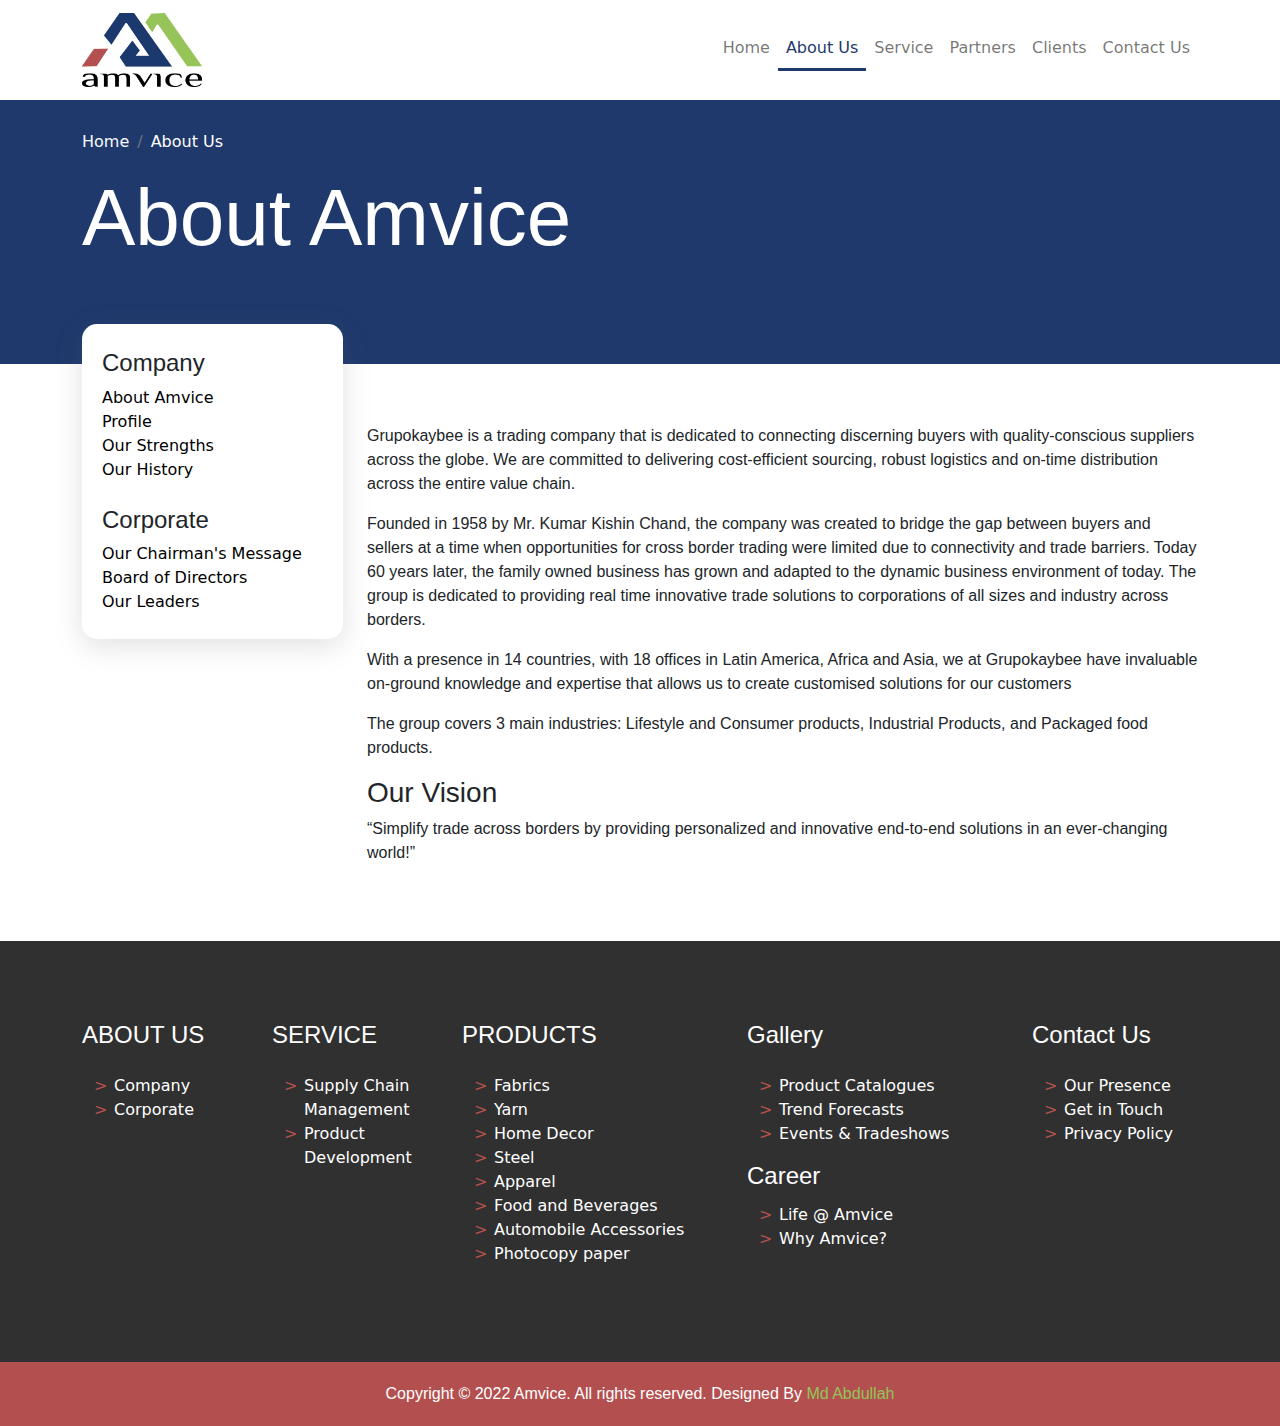
==== about.html @ f0320f3e "First Update" ====
<!DOCTYPE html>
<html lang="en">
  <head>
    <!-- Required meta tags -->
    <meta charset="utf-8">
    <meta name="viewport" content="width=device-width, initial-scale=1">

    <!-- Bootstrap CSS -->
    <link rel="stylesheet" href="./assets/css/all.min.css">
    <link rel="stylesheet" href="./assets/css/bootstrap.min.css">
    <link rel="stylesheet" href="./assets/css/style.css">
    <link rel="stylesheet" href="./assets/css/responsive.css">

    <title>Amvice || Building Cultures, Building Partnership</title>
  </head>
  <body>
    
    <main>
        <!-- Header Part Start -->
        <header class="header_part">
            <div class="container">
                <nav class="navbar navbar-expand-lg navbar-light">
                    <a class="navbar-brand" href="./index.html">
                        <img src="./assets/img/logo.png" alt="">
                    </a>
                    <button class="navbar-toggler" type="button" data-bs-toggle="collapse" data-bs-target="#navbarSupportedContent" aria-controls="navbarSupportedContent" aria-expanded="false" aria-label="Toggle navigation">
                        <span class="navbar-toggler-icon"></span>
                    </button>
                    <div class="collapse navbar-collapse" id="navbarSupportedContent">
                        <ul class="navbar-nav ms-auto mb-2 mb-lg-0">
                            <li class="nav-item">
                                <a class="nav-link" aria-current="page" href="#">Home</a>
                            </li>
                            <li class="nav-item">
                                <a class="nav-link active" href="#">About Us</a>
                            </li>
                            <li class="nav-item">
                                <a class="nav-link" href="#">Service</a>
                            </li>
                            <li class="nav-item">
                                <a class="nav-link" href="#">Partners</a>
                            </li>
                            <li class="nav-item">
                                <a class="nav-link" href="#">Clients</a>
                            </li>
                            <li class="nav-item">
                                <a class="nav-link" href="#">Contact Us</a>
                            </li>
                        </ul>
                    </div>
                </nav>
            </div>
        </header>
        <!-- Header Part End -->


        <!-- Breadcrumb Part Start -->
        <section class="breadcrumb_part">
            <div class="container">
                <nav aria-label="breadcrumb">
                    <ol class="breadcrumb">
                        <li class="breadcrumb-item"><a class=" text-light" href="./index.html">Home</a></li>
                        <li class="breadcrumb-item active text-white" aria-current="page">About Us</li>
                    </ol>
                </nav>
                <div class="breadcrumb_head">
                    <h1>About Amvice</h1>
                </div>
            </div>
        </section>
        <!-- Breadcrumb Part End -->

        <!-- About Part Start -->
        <section class="about_part">
            <div class="container">
                <div class="about_con_main">
                    <div class="row">
                        <div class="col-md-3">
                            <div class="about_con_indicator_wrapper">
                                <h4>Company</h4>
                                <ul class="nav flex-column nav-pills me-3" id="v-pills-tab" role="tablist" aria-orientation="vertical">

                                    <li><button class="" id="v-pills-about-tab" data-bs-toggle="pill" data-bs-target="#v-pills-about" type="button" role="tab" aria-controls="v-pills-about" aria-selected="true">About Amvice</button></li>

                                    <li><button class="" id="v-pills-profile-tab" data-bs-toggle="pill" data-bs-target="#v-pills-profile" type="button" role="tab" aria-controls="v-pills-profile" aria-selected="false">Profile</button></li>

                                    <li><button class="" id="v-pills-strength-tab" data-bs-toggle="pill" data-bs-target="#v-pills-strength" type="button" role="tab" aria-controls="v-pills-strength" aria-selected="false">Our Strengths</button></li>

                                    <li><button class="" id="v-pills-history-tab" data-bs-toggle="pill" data-bs-target="#v-pills-history" type="button" role="tab" aria-controls="v-pills-history" aria-selected="false">Our History</button></li>

                                </ul>
                                <h4 class="pt-4">Corporate</h4>
                                <ul class="nav flex-column nav-pills me-3" id="v-pills-tab" role="tablist" aria-orientation="vertical">
                                    
                                    <li><button class="" id="v-pills-message-tab" data-bs-toggle="pill" data-bs-target="#v-pills-message" type="button" role="tab" aria-controls="v-pills-message" aria-selected="false">Our Chairman's Message</button></li>
                                    
                                    <li><button class="" id="v-pills-director-tab" data-bs-toggle="pill" data-bs-target="#v-pills-director" type="button" role="tab" aria-controls="v-pills-director" aria-selected="false">Board of Directors</button></li>
                                    
                                    <li><button class="" id="v-pills-leader-tab" data-bs-toggle="pill" data-bs-target="#v-pills-leader" type="button" role="tab" aria-controls="v-pills-leader" aria-selected="false">Our Leaders</button></li>

                                </ul>
                            </div>
                        </div>
                        <div class="col-md-9 tab-content" id="v-pills-tabContent">
                            <div class="tab-pane fade show active" id="v-pills-about" role="tabpanel" aria-labelledby="v-pills-about-tab">
                                <p>Grupokaybee is a trading company that is dedicated to connecting discerning buyers with quality-conscious suppliers across the globe. We are committed to delivering cost-efficient sourcing, robust logistics and on-time distribution across the entire value chain.</p>
                                <p>Founded in 1958 by Mr. Kumar Kishin Chand, the company was created to bridge the gap between buyers and sellers at a time when opportunities for cross border trading were limited due to connectivity and trade barriers. Today 60 years later, the family owned business has grown and adapted to the dynamic business environment of today. The group is dedicated to providing real time innovative trade solutions to corporations of all sizes and industry across borders.</p>
                                <p>With a presence in 14 countries, with 18 offices in Latin America, Africa and Asia, we at Grupokaybee have invaluable on-ground knowledge and expertise that allows us to create customised solutions for our customers</p>
                                <p>
                                    The group covers 3 main industries: Lifestyle and Consumer products, Industrial Products, and Packaged food products.
                                </p>
                                <h3>Our Vision</h3>
                                <p>“Simplify trade across borders by providing personalized and innovative end-to-end solutions in an ever-changing world!”</p>
                            </div>

                            <div class="tab-pane fade" id="v-pills-profile" role="tabpanel" aria-labelledby="v-pills-profile-tab">
                                <h3>Relationship</h3>
                                <ul>
                                    <li>Develop Long Term and Mutually Beneficial Partnerships</li>
                                    <li>Build Relationships</li>
                                    <li>Customers at the core</li>
                                </ul>
                            </div>

                            <div class="tab-pane fade" id="v-pills-strength" role="tabpanel" aria-labelledby="v-pills-strength-tab">
                                <h3>Our Strengths</h3>
                                <ul>
                                    <li>Develop Long Term and Mutually Beneficial Partnerships</li>
                                    <li>Build Relationships</li>
                                    <li>Customers at the core</li>
                                </ul>
                            </div>

                            <div class="tab-pane fade" id="v-pills-history" role="tabpanel" aria-labelledby="v-pills-history-tab">
                                <h3>Our History</h3>
                                <ul>
                                    <li>Develop Long Term and Mutually Beneficial Partnerships</li>
                                    <li>Build Relationships</li>
                                    <li>Customers at the core</li>
                                </ul>
                            </div>

                            <div class="tab-pane fade" id="v-pills-message" role="tabpanel" aria-labelledby="v-pills-message-tab">
                                <h3>Our Chairman's Message</h3>
                                <ul>
                                    <li>Develop Long Term and Mutually Beneficial Partnerships</li>
                                    <li>Build Relationships</li>
                                    <li>Customers at the core</li>
                                </ul>
                            </div>

                            <div class="tab-pane fade" id="v-pills-director" role="tabpanel" aria-labelledby="v-pills-director-tab">
                                <h3>Board of Directors</h3>
                                <ul>
                                    <li>Develop Long Term and Mutually Beneficial Partnerships</li>
                                    <li>Build Relationships</li>
                                    <li>Customers at the core</li>
                                </ul>
                            </div>

                            <div class="tab-pane fade" id="v-pills-leader" role="tabpanel" aria-labelledby="v-pills-leader-tab">
                                <h3>Our Leaders</h3>
                                <ul>
                                    <li>Develop Long Term and Mutually Beneficial Partnerships</li>
                                    <li>Build Relationships</li>
                                    <li>Customers at the core</li>
                                </ul>
                            </div>

                        </div>
                    </div>
                </div>
            </div>
        </section>
        <!-- About Part End -->
<!--         
        <div class="d-flex align-items-start">
            <div class="nav flex-column nav-pills me-3" id="v-pills-tab" role="tablist" aria-orientation="vertical">
              <button class="nav-link active" id="v-pills-home-tab" data-bs-toggle="pill" data-bs-target="#v-pills-home" type="button" role="tab" aria-controls="v-pills-home" aria-selected="true">Home</button>
              <button class="nav-link" id="v-pills-profile-tab" data-bs-toggle="pill" data-bs-target="#v-pills-profile" type="button" role="tab" aria-controls="v-pills-profile" aria-selected="false">Profile</button>
              <button class="nav-link" id="v-pills-messages-tab" data-bs-toggle="pill" data-bs-target="#v-pills-messages" type="button" role="tab" aria-controls="v-pills-messages" aria-selected="false">Messages</button>
              <button class="nav-link" id="v-pills-settings-tab" data-bs-toggle="pill" data-bs-target="#v-pills-settings" type="button" role="tab" aria-controls="v-pills-settings" aria-selected="false">Settings</button>
            </div>
            <div class="tab-content" id="v-pills-tabContent">
              <div class="tab-pane fade show active" id="v-pills-home" role="tabpanel" aria-labelledby="v-pills-home-tab">Lorem ipsum dolor sit amet consectetur adipisicing elit. Optio distinctio, nobis pariatur laudantium omnis perspiciatis animi amet ipsam laboriosam vero recusandae dolores! Veniam, necessitatibus. Quia ipsam perferendis id doloribus maxime!</div>
              <div class="tab-pane fade" id="v-pills-profile" role="tabpanel" aria-labelledby="v-pills-profile-tab">2. Lorem ipsum dolor sit, amet consectetur adipisicing elit. Suscipit quo quidem quisquam? Reiciendis consequatur optio obcaecati nesciunt sint nulla, eveniet ea commodi ullam repellendus? Sunt tempore repellat eaque temporibus non?</div>
              <div class="tab-pane fade" id="v-pills-messages" role="tabpanel" aria-labelledby="v-pills-messages-tab">...</div>
              <div class="tab-pane fade" id="v-pills-settings" role="tabpanel" aria-labelledby="v-pills-settings-tab">...</div>
            </div>
          </div> -->

        <!-- Contact Part Start -->
        <section class="contact_part">
            <div class="container">
                <div class="contact_con_main">
                    <div class="row">
                        <div class="col-lg-2 text-white">
                            <div class="contact_con_head pb-3">
                                <h4>ABOUT US</h4>
                            </div>
                            <div class="contact_con">
                                <ul>
                                    <li><a href="#">Company</a></li>
                                    <li><a href="#">Corporate</a></li>
                                </ul>
                            </div>
                        </div>
                        <div class="col-lg-2 text-white">
                            <div class="contact_con_head pb-3">
                                <h4>SERVICE</h4>
                            </div>
                            <div class="contact_con">
                                <ul>
                                    <li><a href="#">Supply Chain Management</a></li>
                                    <li><a href="#">Product Development</a></li>
                                </ul>
                            </div>
                        </div>
                        <div class="col-lg-3 text-white">
                            <div class="contact_con_head pb-3">
                                <h4>PRODUCTS</h4>
                            </div>
                            <div class="contact_con">
                                <ul>
                                    <li><a href="#">Fabrics</a></li>
                                    <li><a href="#">Yarn</a></li>
                                    <li><a href="#">Home Decor</a></li>
                                    <li><a href="#">Steel</a></li>
                                    <li><a href="#">Apparel</a></li>
                                    <li><a href="#">Food and Beverages</a></li>
                                    <li><a href="#">Automobile Accessories</a></li>
                                    <li><a href="#">Photocopy paper</a></li>
                                </ul>
                            </div>
                        </div>
                        <div class="col-lg-3 text-white">
                            <div class="contact_con_head pb-3">
                                <h4>Gallery</h4>
                            </div>
                            <div class="contact_con">
                                <ul>
                                    <li><a href="#">Product Catalogues</a></li>
                                    <li><a href="#">Trend Forecasts</a></li>
                                    <li><a href="#">Events & Tradeshows</a></li>
                                </ul>
                            </div>
                            <div class="contact_con_head pb-1">
                                <h4>Career</h4>
                            </div>
                            <div class="contact_con">
                                <ul>
                                    <li><a href="#">Life @ Amvice</a></li>
                                    <li><a href="#">Why Amvice?</a></li>
                                </ul>
                            </div>
                        </div>
                        <div class="col-lg-2 text-white">
                            <div class="contact_con_head pb-3">
                                <h4>Contact Us</h4>
                            </div>
                            <div class="contact_con">
                                <ul>
                                    <li><a href="#">Our Presence</a></li>
                                    <li><a href="#">Get in Touch</a></li>
                                    <li><a href="#">Privacy Policy</a></li>
                                </ul>
                            </div>
                        </div>
                    </div>
                </div>
            </div>
        </section>
        <!-- Contact Part End -->

        <!-- Footer Part Start -->
        <footer class="footer_part">
            <div class="container">
                <div class="footer_con text-center text-white">
                    <p>Copyright &copy; 2022 Amvice. All rights reserved. Designed By <a href="https://www.facebook.com/MdAbdullahyusha/" target="_blank">Md Abdullah</a></p>
                </div>
            </div>
        </footer>
        <!-- Footer Part End -->

    </main>

    <!-- Optional JavaScript; choose one of the two! -->

    <!-- Option 1: Bootstrap Bundle with Popper -->
    <script src="./assets/js/jquery-3.6.0.min.js"></script>
    <script src="./assets/js/bootstrap.min.js"></script>
    <script src="./assets/js/app.js"></script>

    <!-- Option 2: Separate Popper and Bootstrap JS -->
    <!--
    <script src="https://cdn.jsdelivr.net/npm/@popperjs/core@2.10.2/dist/umd/popper.min.js" integrity="sha384-7+zCNj/IqJ95wo16oMtfsKbZ9ccEh31eOz1HGyDuCQ6wgnyJNSYdrPa03rtR1zdB" crossorigin="anonymous"></script>
    <script src="https://cdn.jsdelivr.net/npm/bootstrap@5.1.3/dist/js/bootstrap.min.js" integrity="sha384-QJHtvGhmr9XOIpI6YVutG+2QOK9T+ZnN4kzFN1RtK3zEFEIsxhlmWl5/YESvpZ13" crossorigin="anonymous"></script>
    -->
  </body>
</html>
---- assets/css/style.css ----
/* Amvice || Building Cultures, Building Partnership

    Technology Are Used,

    Bootstrap 5,
    Fontawesome 6,
    Google Fonts,
*/

* {
    margin: 0;
    padding: 0;
    outline: 0;
    box-sizing: border-box;
}
ul, ol {
    list-style: none;
}
h1, h2, h3, h4, h5, h6 {
    font-family: 'El Messiri', sans-serif;
}
p, span {
    font-family: 'Poppins', sans-serif;
}
a, a:hover {
    color: #000;
    text-decoration: none;
}
img {
    vertical-align: middle;
}
:root {
    --primary: #1F396D;
    --secondary: #B3504F;
    --third: #95C458;
}
/* COMMON CSS END */


/* Navigation Part Start */
.navbar-light .navbar-nav .nav-link:focus, .navbar-light .navbar-nav .nav-link:hover,
.navbar-light .navbar-nav .nav-link.active, .navbar-light .navbar-nav .show>.nav-link {
    color: var(--primary);
    border-bottom: 3px solid var(--primary);
}
.navbar-brand img {
    width: 120px;
}
/* Navigation Part End */

/* Welcome Part Start */
.welcome_part {
    overflow-x: hidden;
}
.welcome_con h3,
.service_head h4{
    font-size: 22px;
}
.welcome_con h2,
.service_head h2{
    font-size: 40px;
    color: var(--primary);
    font-weight: 700;
}
.welcome_con a,
.service_head a{
    color: var(--primary);
} 
/* Welcome Part End */

/* Service Part Start */
.service_con {
    position: relative;
    z-index: 1;
    transition: .3s ease;
}
.service_con:hover {
    background-image: url('./../img/welcome_img.jpg');
    background-repeat: no-repeat;
    background-size: cover;
    background-position: top;
    /* z-index: -2; */
    color: #fff;
}
.service_con:hover .icon {
    background: rgba(255,255,255,0.4);
}
.service_con h4 {
    padding-top: 15px;
}
.service_con .icon {
    font-size: 26px;
    height: 60px;
    width: 60px;
    border-radius: 50%;
    background: #f1f1f1;
    display: flex;
    justify-content: center;
    align-items: center;
}
.service_con .icon i {
    color: var(--secondary);
}

.service_con:hover::before {
    position: absolute;
    top: 0;
    left: 0;
    content: '';
    height: 100%;
    width: 100%;
    background: rgba(179, 80, 79, .4);
    z-index: -1;
    transition: .3s ease;
}

/* Service Part End */

/* Product Part STart */
.product_part {
    background: url(../img/product_img_bg.jpg) no-repeat;
    background-size: cover;
    background-position: center;
}
.product_overlay {
    background: rgba(255,255,255,0.9);
}
.product_con_main > .row {
    row-gap: 24px;
}
/* Product Part End */

/* Branch Part Start */
.branch_area {
    padding: 120px 0;
    background: url('../img/more_info.jpg') no-repeat;
    background-size: cover;
    background-position: center;
}
.branch_con {
    padding: 15px;
    background: #fff;
    height: 250px;
    overflow: scroll;
    box-shadow: 0 0 10px -8px black;
}
.branch_con ul li,
.contact_con ul li {
    position: relative;
    transition: 0.3s ease;
}
.branch_con ul li:hover a,
.contact_con ul li:hover a {
    color: var(--secondary);
}
.branch_con ul li::before,
.contact_con ul li:before {
    position: absolute;
    top: 0;
    left: -20px;
    content: '>';
    color: var(--secondary);
}
/* Branch Part End */

/* Contact Part Start */
.contact_part {
    padding: 80px 0;
    background: #303030;
}
.contact_con ul li a {
    color: #fff;
}
/* Contact Part End */

/* Footer Part Start */
.footer_part {
    padding: 20px 0;
    background: var(--secondary);
}
.footer_con p {
    padding: 0;
    margin: 0;
}
.footer_con p a {
    color: var(--third);
}
/* Footer Part End */

/* --------------------------------- Index Page End -------------------------------------- */



/* --------------------------------- About Page Start -------------------------------------- */
.breadcrumb_part {
    padding: 30px 0 90px;
    background: var(--primary);
    z-index: -1;
}
.breadcrumb_head h1 {
    color: #fff;
    font-size: 80px;
}
.about_part {
    padding: 60px 0;
}
.about_con_indicator_wrapper {
    padding: 25px 20px;
    box-sizing: border-box;
    box-shadow: rgba(100, 100, 111, 0.2) 0px 7px 29px 0px;
    border-radius: 15px;
    margin-top: -100px;
    z-index: 1;
    background: #fff;

}
.about_con_indicator_wrapper ul li button {
    background: transparent;
    border: none;
    transition: .3s ease;
}
.about_con_indicator_wrapper ul li button:hover {
    color: var(--secondary);
    padding-left: 15px;
    position: relative;
}
.about_con_indicator_wrapper ul li button:hover::before {
    position: absolute;
    top: 0;
    left: 0;
    content: '>';
}
/* --------------------------------- About Page End -------------------------------------- */
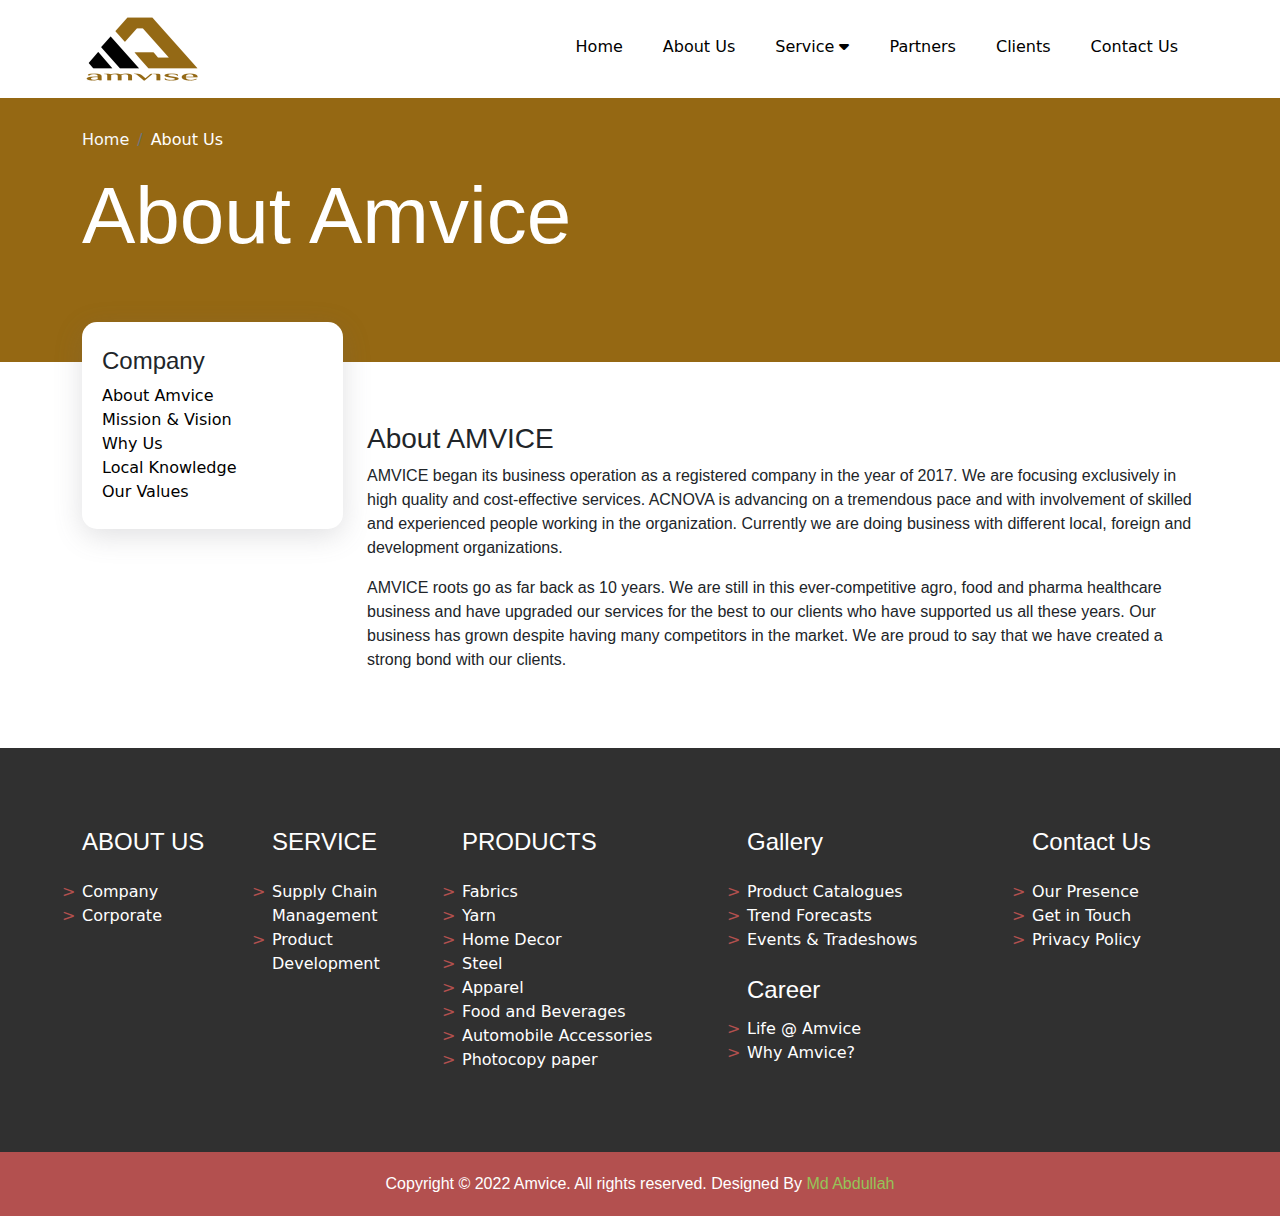
==== commit 95774eb6: "Update 1 before submit" ====
--- a/about.html
+++ b/about.html
@@ -19,35 +19,68 @@
         <!-- Header Part Start -->
         <header class="header_part">
             <div class="container">
-                <nav class="navbar navbar-expand-lg navbar-light">
-                    <a class="navbar-brand" href="./index.html">
-                        <img src="./assets/img/logo.png" alt="">
-                    </a>
-                    <button class="navbar-toggler" type="button" data-bs-toggle="collapse" data-bs-target="#navbarSupportedContent" aria-controls="navbarSupportedContent" aria-expanded="false" aria-label="Toggle navigation">
-                        <span class="navbar-toggler-icon"></span>
+                <nav class="navigation d-flex justify-content-between align-items-center">
+                    <div class="logo">
+                        <a href="index.html"><img src="./assets/img/logo.png" alt=""></a>
+                    </div>
+                    <ul class="menus d-flex text-center">
+                        <li><a href="index.html">Home</a></li>
+                        <li><a href="about.html">About Us</a></li>
+                        <li><a href="#">Service <i class="fa-solid fa-caret-down"></i></a>
+                            <div class="dropdown d-flex justify-content-center">
+                                <div class="dropdown_item">
+                                    <div class="dropdown_item_head">
+                                        <h3>Our Practive Ares</h3>
+                                    </div>
+                                    <hr>
+                                    <ul>
+                                        <li><a href="./service.html">Our Services</a></li>
+                                        <li><a href="#">Dropdown 2</a></li>
+                                        <li><a href="#">Dropdown 3</a></li>
+                                        <li><a href="#">Dropdown 4</a></li>
+                                    </ul>
+                                </div>
+                                <div class="dropdown_item">
+                                    <div class="dropdown_item_head">
+                                        <h3>Hello Dropdown</h3>
+                                    </div>
+                                    <hr>
+                                    <ul>
+                                        <li><a href="#">Dropdown 1</a></li>
+                                        <li><a href="#">Dropdown 2</a></li>
+                                        <li><a href="#">Dropdown 3</a></li>
+                                        <li><a href="#">Dropdown 4</a></li>
+                                    </ul>
+                                </div>
+                            </div>
+                        </li>
+                        <li><a href="./partner.html">Partners</a></li>
+                        <li><a href="./client.html">Clients</a></li>
+                        <li><a href="contact.html">Contact Us</a></li>
+                    </ul>
+                    <button class="collapse" type="button" data-bs-toggle="offcanvas" data-bs-target="#offcanvasExample" aria-controls="offcanvasExample">
+                        <i class="fa-solid fa-bars"></i>
                     </button>
-                    <div class="collapse navbar-collapse" id="navbarSupportedContent">
-                        <ul class="navbar-nav ms-auto mb-2 mb-lg-0">
-                            <li class="nav-item">
-                                <a class="nav-link" aria-current="page" href="#">Home</a>
-                            </li>
-                            <li class="nav-item">
-                                <a class="nav-link active" href="#">About Us</a>
-                            </li>
-                            <li class="nav-item">
-                                <a class="nav-link" href="#">Service</a>
-                            </li>
-                            <li class="nav-item">
-                                <a class="nav-link" href="#">Partners</a>
-                            </li>
-                            <li class="nav-item">
-                                <a class="nav-link" href="#">Clients</a>
-                            </li>
-                            <li class="nav-item">
-                                <a class="nav-link" href="#">Contact Us</a>
-                            </li>
-                        </ul>
-                    </div>
+
+                    <div class="offcanvas offcanvas-start" tabindex="-1" id="offcanvasExample" aria-labelledby="offcanvasExampleLabel">
+                        <div class="offcanvas-header">
+                          <h5 class="offcanvas-title" id="offcanvasExampleLabel">Menus</h5>
+                          <button type="button" class="btn-close text-reset" data-bs-dismiss="offcanvas" aria-label="Close"></button>
+                        </div>
+                        <div class="offcanvas-body">
+                          <div>
+                            AMVICE established by the skilled workforce and experienced leadership.
+                          </div>
+                          <ul class="collapse_menu pt-5">
+                              <li><a class="my-1" href="index.html">Home <span class="plus"><i class="fa-solid fa-plus"></i></span></a></li>
+                              <li><a class="my-1" href="./about.html">About Us <span class="plus"><i class="fa-solid fa-plus"></i></span></a></li>
+                              <li><a class="my-1" href="./service.html">Service <span class="plus"><i class="fa-solid fa-plus"></i></span></a></li>
+                              <li><a class="my-1" href="./partner.html">Partners <span class="plus"><i class="fa-solid fa-plus"></i></span></a></li>
+                              <li><a class="my-1" href="./client.html">Client <span class="plus"><i class="fa-solid fa-plus"></i></span></a></li>
+                              <li><a class="my-1" href="contact.html">Contact Us <span class="plus"><i class="fa-solid fa-plus"></i></span></a></li>
+                          </ul>
+                        </div>
+                      </div>
                 </nav>
             </div>
         </header>
@@ -75,96 +108,100 @@
             <div class="container">
                 <div class="about_con_main">
                     <div class="row">
-                        <div class="col-md-3">
+                        <div class="col-lg-3">
                             <div class="about_con_indicator_wrapper">
                                 <h4>Company</h4>
                                 <ul class="nav flex-column nav-pills me-3" id="v-pills-tab" role="tablist" aria-orientation="vertical">
 
                                     <li><button class="" id="v-pills-about-tab" data-bs-toggle="pill" data-bs-target="#v-pills-about" type="button" role="tab" aria-controls="v-pills-about" aria-selected="true">About Amvice</button></li>
 
-                                    <li><button class="" id="v-pills-profile-tab" data-bs-toggle="pill" data-bs-target="#v-pills-profile" type="button" role="tab" aria-controls="v-pills-profile" aria-selected="false">Profile</button></li>
-
-                                    <li><button class="" id="v-pills-strength-tab" data-bs-toggle="pill" data-bs-target="#v-pills-strength" type="button" role="tab" aria-controls="v-pills-strength" aria-selected="false">Our Strengths</button></li>
-
-                                    <li><button class="" id="v-pills-history-tab" data-bs-toggle="pill" data-bs-target="#v-pills-history" type="button" role="tab" aria-controls="v-pills-history" aria-selected="false">Our History</button></li>
-
-                                </ul>
-                                <h4 class="pt-4">Corporate</h4>
-                                <ul class="nav flex-column nav-pills me-3" id="v-pills-tab" role="tablist" aria-orientation="vertical">
-                                    
-                                    <li><button class="" id="v-pills-message-tab" data-bs-toggle="pill" data-bs-target="#v-pills-message" type="button" role="tab" aria-controls="v-pills-message" aria-selected="false">Our Chairman's Message</button></li>
-                                    
-                                    <li><button class="" id="v-pills-director-tab" data-bs-toggle="pill" data-bs-target="#v-pills-director" type="button" role="tab" aria-controls="v-pills-director" aria-selected="false">Board of Directors</button></li>
-                                    
-                                    <li><button class="" id="v-pills-leader-tab" data-bs-toggle="pill" data-bs-target="#v-pills-leader" type="button" role="tab" aria-controls="v-pills-leader" aria-selected="false">Our Leaders</button></li>
-
-                                </ul>
-                            </div>
-                        </div>
-                        <div class="col-md-9 tab-content" id="v-pills-tabContent">
+                                    <li><button class="" id="v-pills-profile-tab" data-bs-toggle="pill" data-bs-target="#v-pills-profile" type="button" role="tab" aria-controls="v-pills-profile" aria-selected="false">Mission & Vision</button></li>
+
+                                    <li><button class="" id="v-pills-strength-tab" data-bs-toggle="pill" data-bs-target="#v-pills-strength" type="button" role="tab" aria-controls="v-pills-strength" aria-selected="false">Why Us</button></li>
+
+                                    <li><button class="" id="v-pills-history-tab" data-bs-toggle="pill" data-bs-target="#v-pills-history" type="button" role="tab" aria-controls="v-pills-history" aria-selected="false">Local Knowledge</button></li>
+
+                                    <li><button class="" id="v-pills-message-tab" data-bs-toggle="pill" data-bs-target="#v-pills-message" type="button" role="tab" aria-controls="v-pills-message" aria-selected="false">Our Values</button></li>
+
+                                </ul>
+                            </div>
+                        </div>
+                        <div class="col-lg-9 tab-content text-lg-start text-center pt-lg-0 pt-5" id="v-pills-tabContent">
                             <div class="tab-pane fade show active" id="v-pills-about" role="tabpanel" aria-labelledby="v-pills-about-tab">
-                                <p>Grupokaybee is a trading company that is dedicated to connecting discerning buyers with quality-conscious suppliers across the globe. We are committed to delivering cost-efficient sourcing, robust logistics and on-time distribution across the entire value chain.</p>
-                                <p>Founded in 1958 by Mr. Kumar Kishin Chand, the company was created to bridge the gap between buyers and sellers at a time when opportunities for cross border trading were limited due to connectivity and trade barriers. Today 60 years later, the family owned business has grown and adapted to the dynamic business environment of today. The group is dedicated to providing real time innovative trade solutions to corporations of all sizes and industry across borders.</p>
-                                <p>With a presence in 14 countries, with 18 offices in Latin America, Africa and Asia, we at Grupokaybee have invaluable on-ground knowledge and expertise that allows us to create customised solutions for our customers</p>
+                                <h3>About AMVICE</h3>
+                                <p>AMVICE began its business operation as a registered company in the year of 2017. We are focusing exclusively in high quality and cost-effective services. ACNOVA is advancing on a tremendous pace and with involvement of skilled and experienced people working in the organization. Currently we are doing business with different local, foreign and development organizations.</p>
+                                <p>AMVICE roots go as far back as 10 years. We are still in this ever-competitive agro, food and pharma healthcare business and have upgraded our services for the best to our clients who have supported us all these years. Our business has grown despite having many competitors in the market. We are proud to say that we have created a strong bond with our clients.</p>
+                            </div>
+
+                            <div class="tab-pane fade" id="v-pills-profile" role="tabpanel" aria-labelledby="v-pills-profile-tab">
+                                <h3>Mission & Vision</h3>
+                                <p>Our Mission is to achieve the reputation of a quality, high standard, reliable solution and service provider company in Bangladesh and Worldwide. Our Vision is to achieve 100% customer satisfaction by delivering quality products and services at an affordable cost. We believe that for our scope of improvisation – sky is the limit and we are always ready to take our achievements to the next level. We are growing and would always like to remain on the growing streak.
+
+                                </p>
+                            </div>
+
+                            <div class="tab-pane fade" id="v-pills-strength" role="tabpanel" aria-labelledby="v-pills-strength-tab">
+                                <h3>Why Us</h3>
+                                <p>All of our services hinge around our promise of delivering quality with honesty, taking responsibilities and growing up together. Our innovative approach ensures that your business – whether small or large – receives perfectly tailored strategic insight and added value. They are the axis around which everything else revolves.
+
+                                </p>
+                            </div>
+
+                            <div class="tab-pane fade" id="v-pills-history" role="tabpanel" aria-labelledby="v-pills-history-tab">
+                                <h3>Local Knowledge</h3>
                                 <p>
-                                    The group covers 3 main industries: Lifestyle and Consumer products, Industrial Products, and Packaged food products.
+                                    We have extensive experience and capability in managing various types of projects locally. Our technical qualified personnel and detailed knowledge inclined superiors ensure the ideas and development implemented in all our projects and tasks. Our experienced customer service personnel can effectively communicate and interact with our customers.
                                 </p>
-                                <h3>Our Vision</h3>
-                                <p>“Simplify trade across borders by providing personalized and innovative end-to-end solutions in an ever-changing world!”</p>
-                            </div>
-
-                            <div class="tab-pane fade" id="v-pills-profile" role="tabpanel" aria-labelledby="v-pills-profile-tab">
-                                <h3>Relationship</h3>
-                                <ul>
-                                    <li>Develop Long Term and Mutually Beneficial Partnerships</li>
-                                    <li>Build Relationships</li>
-                                    <li>Customers at the core</li>
-                                </ul>
-                            </div>
-
-                            <div class="tab-pane fade" id="v-pills-strength" role="tabpanel" aria-labelledby="v-pills-strength-tab">
-                                <h3>Our Strengths</h3>
-                                <ul>
-                                    <li>Develop Long Term and Mutually Beneficial Partnerships</li>
-                                    <li>Build Relationships</li>
-                                    <li>Customers at the core</li>
-                                </ul>
-                            </div>
-
-                            <div class="tab-pane fade" id="v-pills-history" role="tabpanel" aria-labelledby="v-pills-history-tab">
-                                <h3>Our History</h3>
-                                <ul>
-                                    <li>Develop Long Term and Mutually Beneficial Partnerships</li>
-                                    <li>Build Relationships</li>
-                                    <li>Customers at the core</li>
-                                </ul>
                             </div>
 
                             <div class="tab-pane fade" id="v-pills-message" role="tabpanel" aria-labelledby="v-pills-message-tab">
-                                <h3>Our Chairman's Message</h3>
-                                <ul>
-                                    <li>Develop Long Term and Mutually Beneficial Partnerships</li>
-                                    <li>Build Relationships</li>
-                                    <li>Customers at the core</li>
-                                </ul>
-                            </div>
-
-                            <div class="tab-pane fade" id="v-pills-director" role="tabpanel" aria-labelledby="v-pills-director-tab">
-                                <h3>Board of Directors</h3>
-                                <ul>
-                                    <li>Develop Long Term and Mutually Beneficial Partnerships</li>
-                                    <li>Build Relationships</li>
-                                    <li>Customers at the core</li>
-                                </ul>
-                            </div>
-
-                            <div class="tab-pane fade" id="v-pills-leader" role="tabpanel" aria-labelledby="v-pills-leader-tab">
-                                <h3>Our Leaders</h3>
-                                <ul>
-                                    <li>Develop Long Term and Mutually Beneficial Partnerships</li>
-                                    <li>Build Relationships</li>
-                                    <li>Customers at the core</li>
-                                </ul>
+                                <h3>Our Values</h3>
+                                <p>We empower all our associates to explore and contribute ideas that elevate products, services and solutions. By collaborating with our industry partners, we improve ideas in works to produce logical outcomes.
+                                </p>
+                                <div class="about_con_value_part">
+                                    <div class="container-fluid mx-0 px-0 overflow-hidden">
+                                        <div class="row">
+                                            <div class="col-12">
+                                                <div class="about_con_value_con">
+                                                    <h3>Commitment to the client</h3>
+                                                    <div class="divider"></div>
+                                                    <ul class="about_con_value_ul">
+                                                        <li><p>Commitment to comply with all requirements of our customers, including those related to the product and to comply with the legal and regulatory requirement.</p></li>
+                                                        <li><p>Customer Service as a fundamental part of our business with integrity and ethics.</p></li>
+                                                        <li><p>Create and keep healthy and transparent professional relationships in an environment of trust and respect to the commitments.</p></li>
+                                                        <li><p>Create and keep healthy and transparent professional relationships in an environment of trust and respect to the commitments.</p></li>
+                                                        <li><p>Confidentiality in every relationship and project.</p></li>
+                                                        <li><p>Advice and training as fundamental axis.</p></li>
+                                                    </ul>
+                                                </div>
+                                            </div>
+                                            <div class="col-12">
+                                                <div class="about_con_value_con">
+                                                    <h3>Commitment to the staff</h3>
+                                                    <div class="divider"></div>
+                                                    <ul class="about_con_value_ul">
+                                                        <li><p>Professionalism and continuous training. We aim to achieve maximum professional and personal development of our employees.</p></li>
+                                                        <li><p>Empowerment and motivation of professional, coordinated and cohesive human teams.</p></li>
+                                                        <li><p>Teamwork is much more motivating, effective and qualitative</p></li>
+                                                    </ul>
+                                                </div>
+                                            </div>
+                                            <div class="col-12">
+                                                <div class="about_con_value_con">
+                                                    <h3>Commitment to the company</h3>
+                                                    <div class="divider"></div>
+                                                    <ul class="about_con_value_ul">
+                                                        <li><p>Business Excellence as an integral management system.</p></li>
+                                                        <li><p>Continuous improvement of the efficiency of the integrated system as a development, service and management tool.</p></li>
+                                                        <li><p>Create and keep healthy and transparent professional relationships in an environment of trust and respect to the commitments.</p></li>
+                                                        <li><p>Research, development and constant innovation of innovative business, products and solutions and their immediate transfer to the market.</p></li>
+                                                        <li><p>Comply with national and international quality, environmental and innovation management regulations.</p></li>
+                                                    </ul>
+                                                </div>
+                                            </div>
+                                        </div>
+                                    </div>
+                                </div>
                             </div>
 
                         </div>
@@ -173,29 +210,14 @@
             </div>
         </section>
         <!-- About Part End -->
-<!--         
-        <div class="d-flex align-items-start">
-            <div class="nav flex-column nav-pills me-3" id="v-pills-tab" role="tablist" aria-orientation="vertical">
-              <button class="nav-link active" id="v-pills-home-tab" data-bs-toggle="pill" data-bs-target="#v-pills-home" type="button" role="tab" aria-controls="v-pills-home" aria-selected="true">Home</button>
-              <button class="nav-link" id="v-pills-profile-tab" data-bs-toggle="pill" data-bs-target="#v-pills-profile" type="button" role="tab" aria-controls="v-pills-profile" aria-selected="false">Profile</button>
-              <button class="nav-link" id="v-pills-messages-tab" data-bs-toggle="pill" data-bs-target="#v-pills-messages" type="button" role="tab" aria-controls="v-pills-messages" aria-selected="false">Messages</button>
-              <button class="nav-link" id="v-pills-settings-tab" data-bs-toggle="pill" data-bs-target="#v-pills-settings" type="button" role="tab" aria-controls="v-pills-settings" aria-selected="false">Settings</button>
-            </div>
-            <div class="tab-content" id="v-pills-tabContent">
-              <div class="tab-pane fade show active" id="v-pills-home" role="tabpanel" aria-labelledby="v-pills-home-tab">Lorem ipsum dolor sit amet consectetur adipisicing elit. Optio distinctio, nobis pariatur laudantium omnis perspiciatis animi amet ipsam laboriosam vero recusandae dolores! Veniam, necessitatibus. Quia ipsam perferendis id doloribus maxime!</div>
-              <div class="tab-pane fade" id="v-pills-profile" role="tabpanel" aria-labelledby="v-pills-profile-tab">2. Lorem ipsum dolor sit, amet consectetur adipisicing elit. Suscipit quo quidem quisquam? Reiciendis consequatur optio obcaecati nesciunt sint nulla, eveniet ea commodi ullam repellendus? Sunt tempore repellat eaque temporibus non?</div>
-              <div class="tab-pane fade" id="v-pills-messages" role="tabpanel" aria-labelledby="v-pills-messages-tab">...</div>
-              <div class="tab-pane fade" id="v-pills-settings" role="tabpanel" aria-labelledby="v-pills-settings-tab">...</div>
-            </div>
-          </div> -->
 
         <!-- Contact Part Start -->
         <section class="contact_part">
             <div class="container">
                 <div class="contact_con_main">
-                    <div class="row">
-                        <div class="col-lg-2 text-white">
-                            <div class="contact_con_head pb-3">
+                    <div class="row text-md-start text-center">
+                        <div class="col-lg-2 col-md-4 text-white">
+                            <div class="contact_con_head pb-lg-3 pb-1 pt-md-0 pt-5">
                                 <h4>ABOUT US</h4>
                             </div>
                             <div class="contact_con">
@@ -205,8 +227,8 @@
                                 </ul>
                             </div>
                         </div>
-                        <div class="col-lg-2 text-white">
-                            <div class="contact_con_head pb-3">
+                        <div class="col-lg-2 col-md-4 text-white">
+                            <div class="contact_con_head pb-lg-3 pb-1 pt-md-0 pt-5">
                                 <h4>SERVICE</h4>
                             </div>
                             <div class="contact_con">
@@ -216,8 +238,8 @@
                                 </ul>
                             </div>
                         </div>
-                        <div class="col-lg-3 text-white">
-                            <div class="contact_con_head pb-3">
+                        <div class="col-lg-3  col-md-4 text-white">
+                            <div class="contact_con_head pb-lg-3 pb-1 pt-md-0 pt-5">
                                 <h4>PRODUCTS</h4>
                             </div>
                             <div class="contact_con">
@@ -233,8 +255,8 @@
                                 </ul>
                             </div>
                         </div>
-                        <div class="col-lg-3 text-white">
-                            <div class="contact_con_head pb-3">
+                        <div class="col-lg-3 col-md-4 mx-lg-0 mx-auto pt-lg-0 pt-md-5 text-white">
+                            <div class="contact_con_head pb-lg-3 pb-1 pt-md-0 pt-5">
                                 <h4>Gallery</h4>
                             </div>
                             <div class="contact_con">
@@ -244,7 +266,7 @@
                                     <li><a href="#">Events & Tradeshows</a></li>
                                 </ul>
                             </div>
-                            <div class="contact_con_head pb-1">
+                            <div class="contact_con_head pb-lg-1 pb-1 pt-md-4 pt-5">
                                 <h4>Career</h4>
                             </div>
                             <div class="contact_con">
@@ -254,8 +276,8 @@
                                 </ul>
                             </div>
                         </div>
-                        <div class="col-lg-2 text-white">
-                            <div class="contact_con_head pb-3">
+                        <div class="col-lg-2 col-md-4 mx-lg-0 mx-auto pt-lg-0 pt-md-5 text-white">
+                            <div class="contact_con_head pb-lg-3 pb-1 pt-md-0 pt-5">
                                 <h4>Contact Us</h4>
                             </div>
                             <div class="contact_con">
--- a/assets/css/style.css
+++ b/assets/css/style.css
@@ -15,6 +15,8 @@
 }
 ul, ol {
     list-style: none;
+    margin: 0;
+    padding: 0;
 }
 h1, h2, h3, h4, h5, h6 {
     font-family: 'El Messiri', sans-serif;
@@ -30,21 +32,129 @@
     vertical-align: middle;
 }
 :root {
-    --primary: #1F396D;
+    --primary: #956813;
     --secondary: #B3504F;
     --third: #95C458;
 }
 /* COMMON CSS END */
 
+/* Back To Top Start */
+.back_to_top {
+    position: fixed;
+    bottom: 15px;
+    right: 15px;
+    z-index: 1;
+    display: none;
+}
+.back_to_top button {
+    background: var(--primary);
+    outline: 0;
+}
+.back_to_top button:hover {
+    background-color: var(--primary);
+}
+/* Back To Top End */
+
 
 /* Navigation Part Start */
-.navbar-light .navbar-nav .nav-link:focus, .navbar-light .navbar-nav .nav-link:hover,
-.navbar-light .navbar-nav .nav-link.active, .navbar-light .navbar-nav .show>.nav-link {
-    color: var(--primary);
-    border-bottom: 3px solid var(--primary);
-}
-.navbar-brand img {
-    width: 120px;
+.navigation .logo img {
+  width: 120px;
+  height: auto;
+}
+.menus li a {
+  padding: 35px 20px;
+  display: block;
+  border-bottom: 4px solid transparent;
+  transition: all linear 0.4s;
+}
+.menus li a:hover {
+  border-bottom: 4px solid var(--primary);
+}
+.header_part {
+  position: relative;
+}
+.dropdown {
+  /* display: none; */
+  position: absolute;
+  /* background: rgb(231, 182, 182); */
+  background: #fff;
+  width: 100%;
+  left: 0;
+  z-index: 111;
+  visibility: hidden;
+  opacity: 0;
+  transition: 0.3s;
+  column-gap: 24px;
+  border-top: 4px solid #1F396D;
+  padding: 15px 0;
+} 
+.menus li:hover .dropdown {
+  opacity: 1;
+  visibility: visible;
+}
+.dropdown ul li a, 
+.dropdown ul li a:hover {
+  border-bottom: none;
+}
+.dropdown ul li a {
+    padding: 8px 0 0 18px;
+    text-align: left;
+    position: relative;
+    transition: .3s;
+}
+.dropdown ul li a:hover {
+    color: var(--secondary);
+}
+.dropdown ul li a::before {
+    content: '>';
+    position: absolute;
+    top: 50%;
+    left: 0;
+    transform: translateY(-50%);
+}
+.collapse {
+    padding: 4px 10px;
+    background: transparent;
+    border-radius: 5px;
+    border: 1px solid black;
+}
+.collapse_menu li a {
+    width: 160px;
+}
+.collapse_dropdown_item {
+    padding: 30px 0;
+    display: none;
+}
+.collapse_dropdown_item hr {
+    width: 180px;
+}
+.collapse_menu li {
+    padding: 0 10px;
+    border-top: 1px solid #555;
+}
+.collapse_menu li a {
+    display: flex;
+    justify-content: space-between;
+    align-items: center;
+    width: 100%;
+}
+.plus {
+    padding: 8px 14px;
+    background: var(--secondary);
+    display: inline-block;
+    /* border-radius: 5px; */
+    color: #fff;
+}
+/* .dropdown ul li a:hover {
+  background: rgb(139, 96, 96);
+} */
+.dropdown_item {
+    border-right: 1px solid #1F396D;
+    padding-right: 24px;
+}
+.dropdown_item:nth-last-child(1) {
+    border-right: none;
+    padding-right: 0;
 }
 /* Navigation Part End */
 
@@ -128,6 +238,9 @@
 .product_con_main > .row {
     row-gap: 24px;
 }
+.product_con_main .service_con {
+    min-height: 335px;
+}
 /* Product Part End */
 
 /* Branch Part Start */
@@ -137,8 +250,9 @@
     background-size: cover;
     background-position: center;
 }
+
 .branch_con {
-    padding: 15px;
+    padding: 15px 35px;
     background: #fff;
     height: 250px;
     overflow: scroll;
@@ -160,6 +274,9 @@
     left: -20px;
     content: '>';
     color: var(--secondary);
+}
+.contact_con p {
+    text-align: justify;
 }
 /* Branch Part End */
 
@@ -230,4 +347,106 @@
     left: 0;
     content: '>';
 }
-/* --------------------------------- About Page End -------------------------------------- */+.about_con_value_con {
+    padding: 15px;
+    background: #f1f1f1;
+    margin-top: 15px;
+}
+.about_con_value_ul li {
+    position: relative;
+    padding-left: 15px;
+}
+.about_con_value_ul li p {
+    text-align: justify;
+}
+.about_con_value_ul li::before {
+    position: absolute;
+    top: 0;
+    left: -5px;
+    content: ">>";
+    letter-spacing: -5px;
+    color: var(--secondary);
+}
+/* --------------------------------- About Page End -------------------------------------- */
+
+
+/* Contact Page Part Start */
+.contact_page_con {
+    padding: 15px;
+    transition: 0.4s;
+}
+.contact_page_con:hover {
+    box-shadow: 0 0 8px -2px black;
+}
+.contact_page_con .icon {
+    height: 80px;
+    width: 80px;
+    background: var(--secondary);
+    display: flex;
+    justify-content: center;
+    align-items: center;
+    margin: 0 auto 20px;
+    font-size: 32px;
+    color: #fff;
+    border-radius: 10px;
+    
+}
+.contact_page_con .contact_page_con_h {
+    font-size: 20px;
+}
+/* Contact Page Part End */
+
+/* Service Page Start */
+.service_con_navs_con {
+    padding: 15px;
+    background: #f1f1f1;
+    /* border-radius: 5px; */
+    height: 230px;
+    border-bottom: 1px solid #000;
+}
+.service_con_navs_con .icon i {
+    font-size: 52px;
+    padding-bottom: 10px;
+    color: var(--secondary);
+}
+.about_con_value_part.ser_page .ser:nth-child(even) .service_con_navs_con {
+    border-left: 1px solid #000;
+}
+.about_con_value_part.ser_page .ser:nth-last-child(1) .service_con_navs_con,
+.about_con_value_part.ser_page .ser:nth-last-child(2) .service_con_navs_con {
+    border-bottom: none ;
+}
+/* Service Page End */
+
+/* Partner Page Start */
+.about_con_value_part.partner .service_con_navs_con {
+    border: none;
+}
+.partner_con_main {
+    /* padding: 10px; */
+    border: 1px solid black;
+    border-radius: 5px;
+    background: rgba(179, 80, 79, .3);
+}
+.partner_con_img {
+    background: #fff;
+    border-radius: 5px 5px 0 0;
+}
+.partner_page_con {
+    padding: 25px 20px;
+}
+.partner_page_con ul {
+    padding: 15px 0;
+}
+.partner_page_con ul li {
+    position: relative;
+    padding-left: 25px;
+}
+.partner_page_con ul li::before {
+    position: absolute;
+    top: 0;
+    left: 0;
+    content: ">>";
+    letter-spacing: -5px;
+}
+/* Partner Page End */
--- a/assets/css/responsive.css
+++ b/assets/css/responsive.css
@@ -0,0 +1,44 @@
+@media (max-width:991.98px) {
+    .menus {
+        display: none !important;
+    }
+    .collapse:not(.show) {
+        display: block;
+    }
+    .navigation {
+        padding: 15px 0;
+    }
+}
+@media (max-width:767.98px) {
+    .service_con .icon {
+        margin: auto;
+    }
+    .contact_con ul li:before {
+    position: absolute;
+    top: 0;
+    left: -20px;
+    content: '';
+    }
+    .service_con_navs_con {
+        height: 200px;
+    }
+    /* .about_con_value_part.ser_page .ser:nth-last-child(1) .service_con_navs_con,
+    .about_con_value_part.ser_page .ser:nth-last-child(2) .service_con_navs_con {
+        border: none ;
+    } */
+    .service_con_navs_con {
+        border: none;
+    }
+    .about_con_value_part.ser_page .ser:nth-child(even) .service_con_navs_con {
+        border: none;
+    }
+}
+@media (max-width:575.98px) {
+
+    .breadcrumb_part {
+        padding: 30px 0;
+    }
+    .breadcrumb_head h1 {
+        font-size: 40px;
+    }
+}